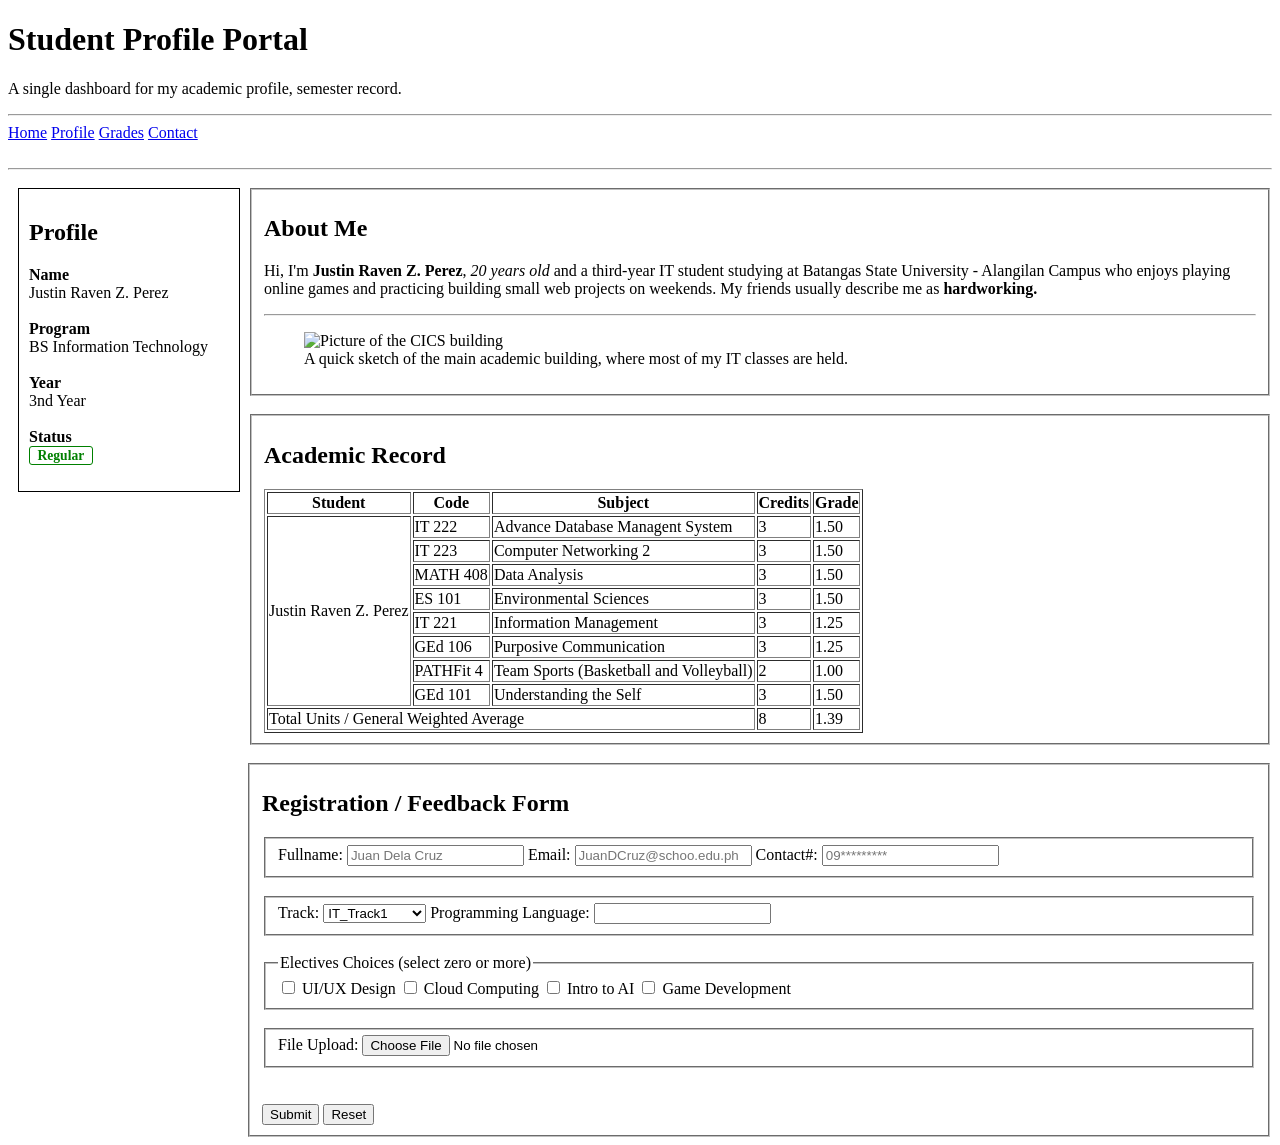
==== practice activities/student_profile_portal.html @ 9a2d4942 "Initial commit" ====
<!DOCTYPE html>
<html lang="en">
<head>
    <meta charset="UTF-8">
    <meta name="viewport" content="width=device-width, initial-scale=1.0">
    <title>Document</title>
    <style>

        aside{
            width: 200px;
            border: 1px solid black;
            padding: 10px;
            margin: 10px;
            float: left;
        }

        .tag{
            display:inline-block;
            border:1px solid green;
            color: green;
             padding:.05em .55em;
            border-radius:3px;
            font-size:.85em;
            font-weight:600;
        }

        #contactfield{
            margin-left: 240px;
        }

        #profilefield{
            margin-top: 18px;
        }
        
    </style>
    
  
</head>
<body>
    <header>
        <h1>Student Profile Portal</h1>
        <p>A single dashboard for my academic profile, semester record.</p>
    </header>
<hr>
    <div class="layout">
    <nav class="Main navigation">
        
        <a href="#home">Home</a>
        <a href="#profile">Profile</a>
        <a href="#grades">Grades</a>
        <a href="#contact">Contact</a>
          
    </nav>

    <br><hr>

    <aside id="home">
        <h2>Profile</h2>
        <dl>
            <dt><b>Name</b></dt>
            <dt>Justin Raven Z. Perez</dt>
            <br>
            <dt><b>Program</b></dt>
            <dt>BS Information Technology</dt>
            <br>
            <dt><b>Year</b></dt>
            <dt>3nd Year</dt>
            <br>
            <dt><b>Status</b></dt>
            <dt><span class="tag">Regular</span></dt>
        </dl>
    </aside>

    <main>
        <fieldset id="profilefield">
             <section id="profile">
            <h2>About Me</h2>
            <p>Hi, I'm <b>Justin Raven Z. Perez</b>, <i>20 years old</i> and a third-year IT student studying at Batangas State University - Alangilan Campus
            who enjoys playing online games and practicing building small web projects on weekends. My friends usually describe me as <strong>hardworking.</strong> </p>
            <hr>
            
            <figure>
                <img src="img.jpg" alt="Picture of the CICS building">
                <figcaption>A quick sketch of the main academic building, where most of my IT classes are held.</figcaption>
            </figure>
            </section>
        </fieldset>

        <br>

        <fieldset>
        <section id="grades">
            <h2>Academic Record</h2>
            <table border="1">
            <tr>
                <th>Student</th>
                <th>Code</th>
                <th>Subject</th>
                <th>Credits</th>
                <th>Grade</th>
            </tr>
            <tr>
                <td rowspan="8">Justin Raven Z. Perez</td>
                <td>IT 222</td>
                <td>Advance Database Managent System</td>
                <td>3</td>
                <td>1.50</td>
            </tr>
            <tr>
                <td>IT 223</td>
                <td>Computer Networking 2</td>
                <td>3</td>
                <td>1.50</td>
            </tr>
            <tr>
                <td>MATH 408</td>
                <td>Data Analysis</td>
                <td>3</td>
                <td>1.50</td>
            </tr>
            <tr>
                <td>ES 101</td>
                <td>Environmental Sciences</td>
                <td>3</td>
                <td>1.50</td>
            </tr>
            <tr>
                <td>IT 221</td>
                <td>Information Management</td>
                <td>3</td>
                <td>1.25</td>
            </tr>
            <tr>
                <td>GEd 106</td>
                <td>Purposive Communication</td>
                <td>3</td>
                <td>1.25</td>
            </tr>
            <tr>
                <td>PATHFit 4</td>
                <td>Team Sports (Basketball and Volleyball)</td>
                <td>2</td>
                <td>1.00</td>
            </tr>
            <tr>
                <td>GEd 101</td>
                <td>Understanding the Self</td>
                <td>3</td>
                <td>1.50</td>
            </tr>
            <tr>
                <td colspan="3">Total Units / General Weighted Average</td>
                <td>8</td>
                <td>1.39</td>
            </tr>
            </table>
        </fieldset>
        </section>
       
        <br>

        <fieldset id="contactfield">
        <section id="contact">
            <form>
                <h2>Registration / Feedback Form</h2>
                <fieldset>
                <label for="fullname">Fullname: </label>
                <input type="text" name="fullname" id="fullname" placeholder="Juan Dela Cruz">
                <label for="email">Email: </label>
                <input type="email" name="email" id="email" placeholder="JuanDCruz@schoo.edu.ph">
                 <label for="contactnum">Contact#: </label>
                <input type="contactnum" name="contactnum" id="contactnum" placeholder="09*********">
                </fieldset>
            </form>

            <br>

            <form>
                <fieldset>
                    <label for="track">Track:</label>
                    <select name="track" id="track">
                        <optgroup label="Information Technology">
                            <option value="ITtrack1">IT_Track1</option>
                            <option value="ITtrack2">IT_Track1</option>
                        </optgroup>
                        <optgroup label="Computer Science">
                            <option value="CStrack1">CS_Track1</option>
                            <option value="CStrack2">CS_Track1</option>
                        </optgroup>
                    </select>
                    <label for="proglanguage">Programming Language:</label>
                    <input list="language-opts" id="proglanguage" name="proglanguage">
                    <datalist id="language-opts">
                        <option>C++</option>
                        <option>Python</option>
                        <option>Java</option>
                        <option>JavaScript</option>
                        <option>PHP</option>
                    </datalist>
                </fieldset>
                
                <br>

                <fieldset>
                    <legend for="electives">Electives Choices (select zero or more)</legend>
                    <input type="checkbox" id="choice1" name="choice1" value="ux/uidesign">
                    <label for="choice1">UI/UX Design</label>
                    <input type="checkbox" id="choice2" name="choice2" value="cloudcomputing">
                    <label for="choice2">Cloud Computing</label>
                    <input type="checkbox" id="choice3" name="choice3" value="introtoai">
                    <label for="choice3">Intro to AI</label>
                    <input type="checkbox" id="choice4" name="choice4" value="gamedev">
                    <label for="choice4">Game Development</label>
                </fieldset>

                <br>

                <fieldset>
                    <label for="file">File Upload: </label>
                    <input type="file" name="file" id="file">
                </fieldset>

                <br>
                <br>

                <button type="submit">Submit</button>
                <button type="reset">Reset</button>
            </form>
        </section>
        </fieldset>
        
    </main>
    </div> 
</body>
</html>
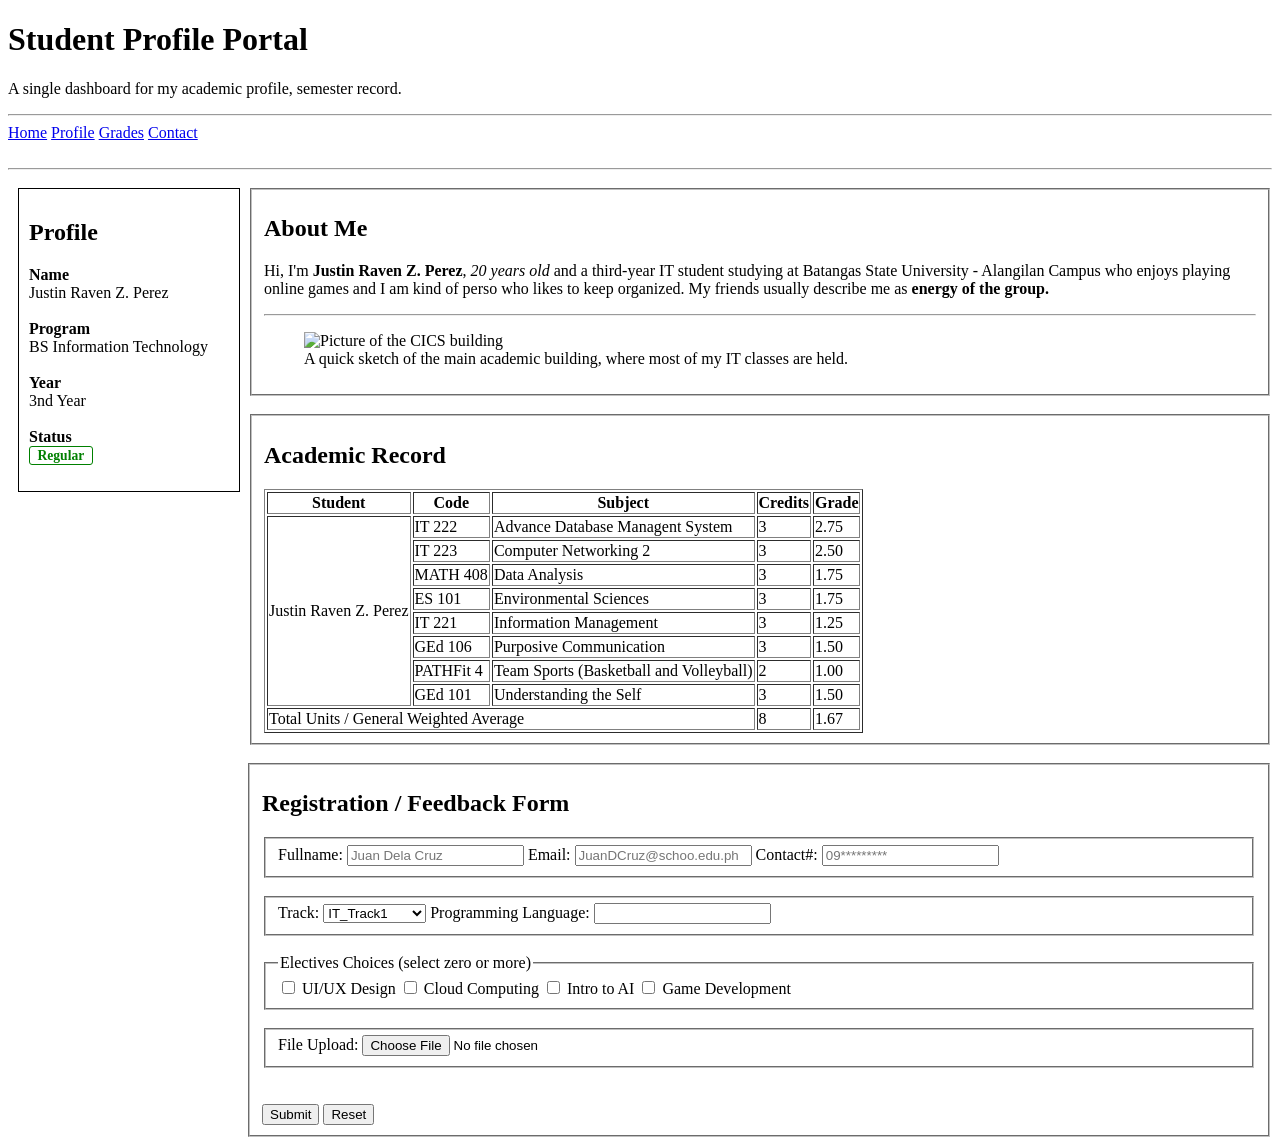
==== commit 44a5cb48: "Updated" ====
--- a/practice activities/student_profile_portal.html
+++ b/practice activities/student_profile_portal.html
@@ -76,7 +76,7 @@
              <section id="profile">
             <h2>About Me</h2>
             <p>Hi, I'm <b>Justin Raven Z. Perez</b>, <i>20 years old</i> and a third-year IT student studying at Batangas State University - Alangilan Campus
-            who enjoys playing online games and practicing building small web projects on weekends. My friends usually describe me as <strong>hardworking.</strong> </p>
+            who enjoys playing online games and I am kind of perso who likes to keep organized. My friends usually describe me as <strong>energy of the group.</strong> </p>
             <hr>
             
             <figure>
@@ -104,25 +104,25 @@
                 <td>IT 222</td>
                 <td>Advance Database Managent System</td>
                 <td>3</td>
-                <td>1.50</td>
+                <td>2.75</td>
             </tr>
             <tr>
                 <td>IT 223</td>
                 <td>Computer Networking 2</td>
                 <td>3</td>
-                <td>1.50</td>
+                <td>2.50</td>
             </tr>
             <tr>
                 <td>MATH 408</td>
                 <td>Data Analysis</td>
                 <td>3</td>
-                <td>1.50</td>
+                <td>1.75</td>
             </tr>
             <tr>
                 <td>ES 101</td>
                 <td>Environmental Sciences</td>
                 <td>3</td>
-                <td>1.50</td>
+                <td>1.75</td>
             </tr>
             <tr>
                 <td>IT 221</td>
@@ -134,7 +134,7 @@
                 <td>GEd 106</td>
                 <td>Purposive Communication</td>
                 <td>3</td>
-                <td>1.25</td>
+                <td>1.50</td>
             </tr>
             <tr>
                 <td>PATHFit 4</td>
@@ -151,7 +151,7 @@
             <tr>
                 <td colspan="3">Total Units / General Weighted Average</td>
                 <td>8</td>
-                <td>1.39</td>
+                <td>1.67</td>
             </tr>
             </table>
         </fieldset>
